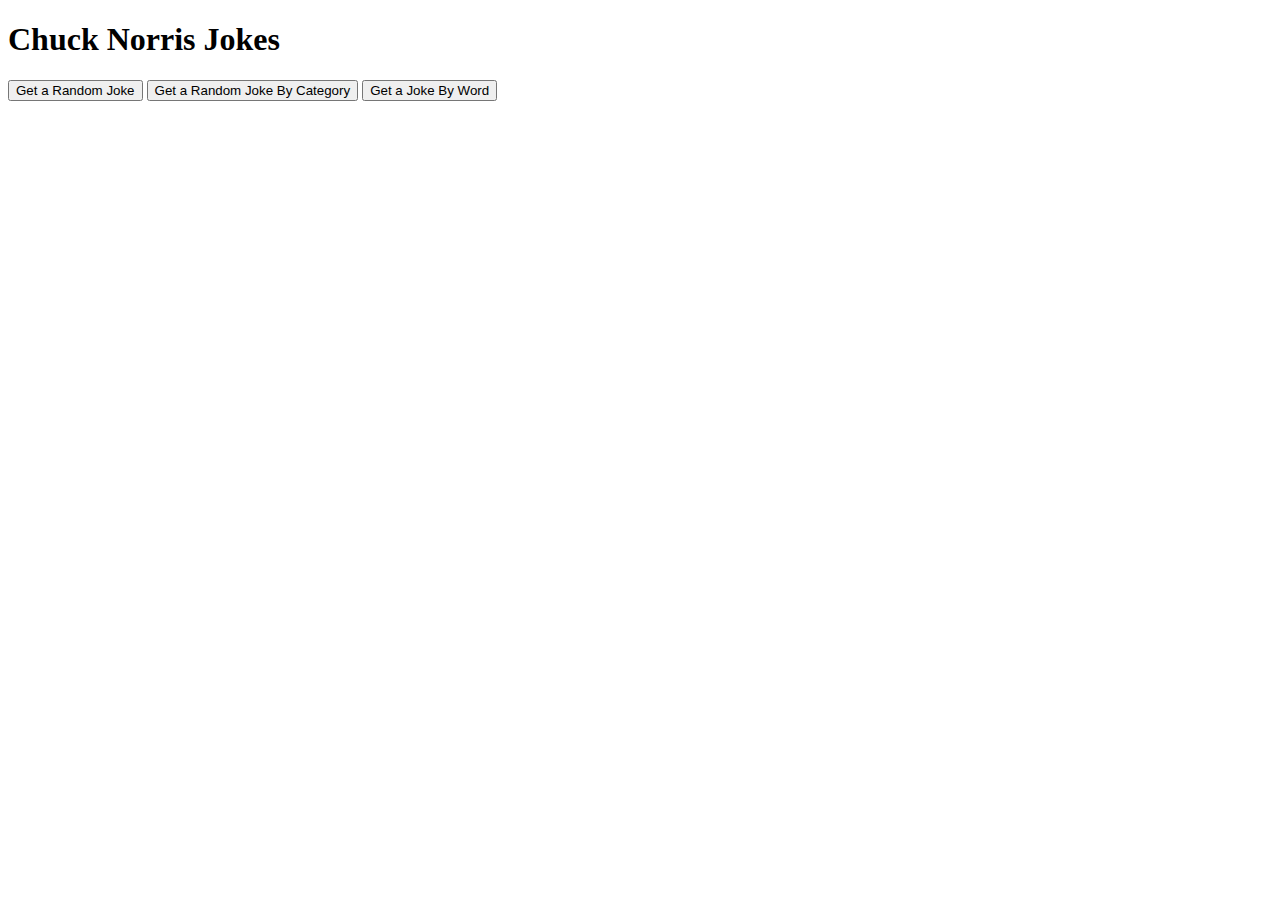
==== index.html @ eadb80f1 "Primer commmit del proyecto" ====
<!DOCTYPE html>
<html lang="en" >

<head>
  <meta charset="UTF-8">
  <title>Chuck Norris API</title>
  
  
  
  
  
</head>


<body>
<h1>Chuck Norris Jokes</h1>
<button onclick="location.href='randomJoke.html'">Get a Random Joke</button>
<button onclick="location.href='randomJokeByCategory.html'">Get a Random Joke By Category</button>
<button onclick="location.href='jokeByWord.html'">Get a Joke By Word</button>

</body>
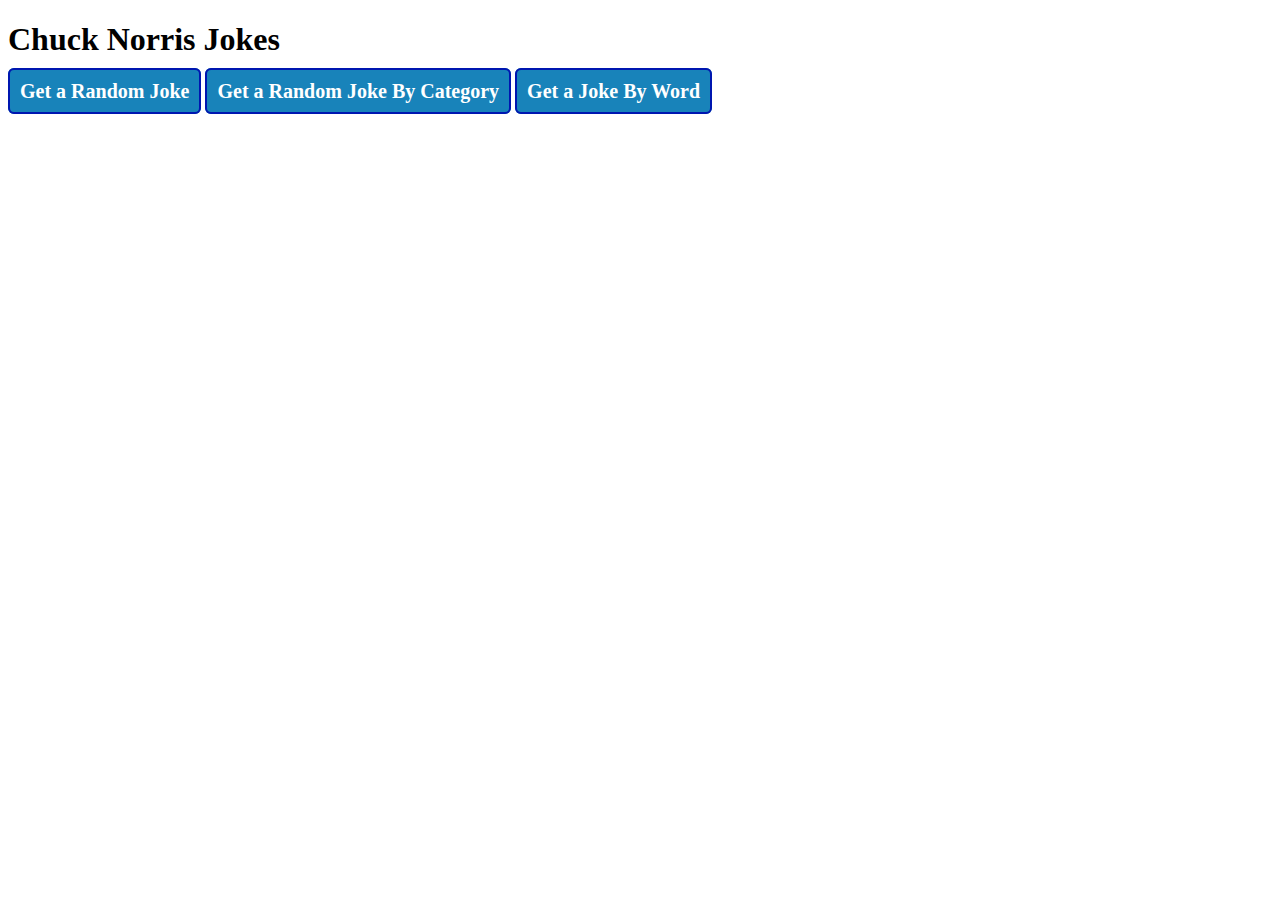
==== commit d7bb9780: "Button tag change for a tag. Fixed #2" ====
--- a/index.html
+++ b/index.html
@@ -1,21 +1,14 @@
 <!DOCTYPE html>
 <html lang="en" >
-
-<head>
-  <meta charset="UTF-8">
-  <title>Chuck Norris API</title>
-  
-  
-  
-  
-  
-</head>
-
-
-<body>
-<h1>Chuck Norris Jokes</h1>
-<button onclick="location.href='randomJoke.html'">Get a Random Joke</button>
-<button onclick="location.href='randomJokeByCategory.html'">Get a Random Joke By Category</button>
-<button onclick="location.href='jokeByWord.html'">Get a Joke By Word</button>
-
-</body>
+  <head>
+    <meta charset="UTF-8">
+    <title>Chuck Norris API</title>
+    <link rel="stylesheet" href="css/style.css">  
+  </head>
+  <body>
+    <h1>Chuck Norris Jokes</h1>
+    <a class="button" role="link" href='randomJoke.html'">Get a Random Joke</a>
+    <a class="button" role="link" href='randomJokeByCategory.html'">Get a Random Joke By Category</a>
+    <a class="button" role="link" href='jokeByWord.html'">Get a Joke By Word</a>
+  </body>
+</html>
--- a/css/style.css
+++ b/css/style.css
@@ -0,0 +1,11 @@
+.button{
+    text-decoration: none;
+    padding: 10px;
+    font-weight: 600;
+    font-size: 20px;
+    color: #ffffff;
+    background-color: #1883ba;
+    border-radius: 6px;
+    border: 2px solid #0016b0;
+
+}